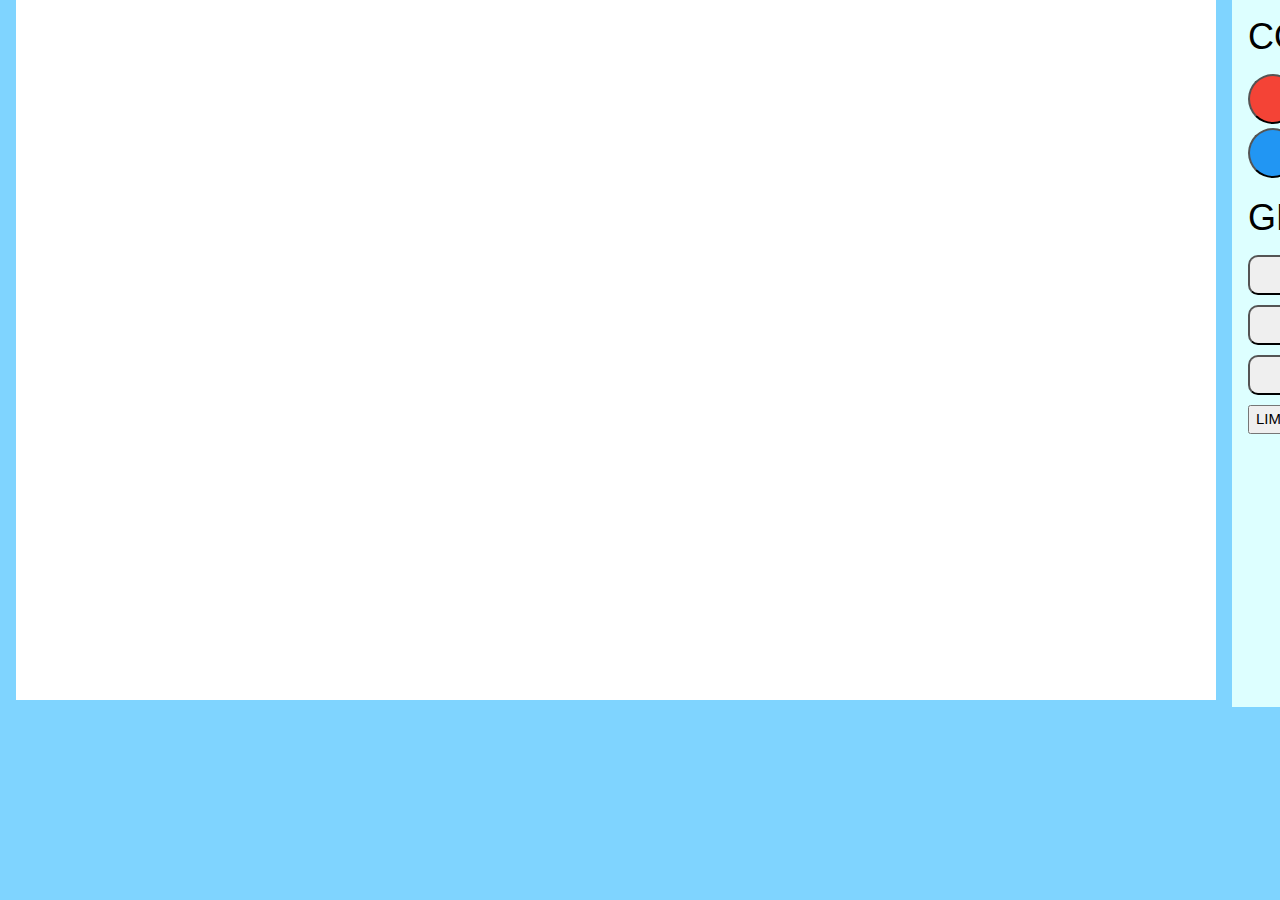
==== pizarraSVG.html @ 1fb72562 "funcion de botones, primera version svg" ====
<!DOCTYPE html>
<html lang="en">
<head>
    <meta charset="UTF-8">
    <meta http-equiv="X-UA-Compatible" content="IE=edge">
    <meta name="viewport" content="width=device-width, initial-scale=1.0">
    <link rel="stylesheet" href="https://www.w3schools.com/w3css/4/w3.css">
    <link rel="stylesheet" href="style.css">
    <title>PizarraSVG</title>
</head>
<body>
    <main>
        <section class="w3-container w3-cell">
            <svg id="comportamiento" id="comportamiento" width="1200" height="700">
                <rect id="backgroundrect" width="100%" height="100%" x="0" y="0" fill="#FFFFFF" stroke="none"></rect>
                
            </svg>
                        
        </section>
        <section class="contenedor w3-container w3-pale-blue w3-cell">
            <div>
                <div  class="menu">
                    <h1>COLOR</h1>
                    <button class="w3-red" onclick="cambiarColor('red')"></button>
                    <button class="w3-green" onclick="cambiarColor('green')"></button>
                    <button class="w3-yellow" onclick="cambiarColor('yellow')"></button>
                    <button class="w3-blue" onclick="cambiarColor('blue')"></button>
                    <button class="w3-orange" onclick="cambiarColor('orange')"></button>
                    <button class="w3-black" onclick="cambiarColor('black')"></button>
                </div>
    
                <div class="grosor">
                    <h1>GROSOR</h1>
                    <button class="w3-"onclick="cambiarGrosor(1)"></button>
                    <button class="w3-" style="background-size: 100px 60px;" onclick="cambiarGrosor(3)"></button>
                    <button class="w3-" style="background-size: 100px 40px;"onclick="cambiarGrosor(5)"></button>
                </div>
                <button id="limpiar">LIMPIAR</button>  
            </div>   
        </section>
    </main>
    <script src="scriptsvg.js"></script>
</body>
</html>
---- style.css ----
body{
    margin: 0px;
    padding: 0px;
    background-color: rgb(127, 212, 255);
}

canvas{
    border: 2px solid;
    background-color: white;
    margin: 10px;
}
.limpiar{
    width: 180px;
    height: 40px;
    border-radius: 20px;
    background-color: bisque;
}

.margen{
    margin: 17px;
}

.contenedor{
    height: 700px;
    width: 100%;
}

.menu button{
    border-radius: 100%;
    width: 50px;
    height: 50px;
}

.grosor button{
    background-image: url("img/lineagruesa.png");
    background-size: 100px 100px;
    background-repeat: no-repeat;
    height: 40px;
    width: 150px;
    background-position: center;
    border-radius: 10px;
    margin-bottom: 10px;
}
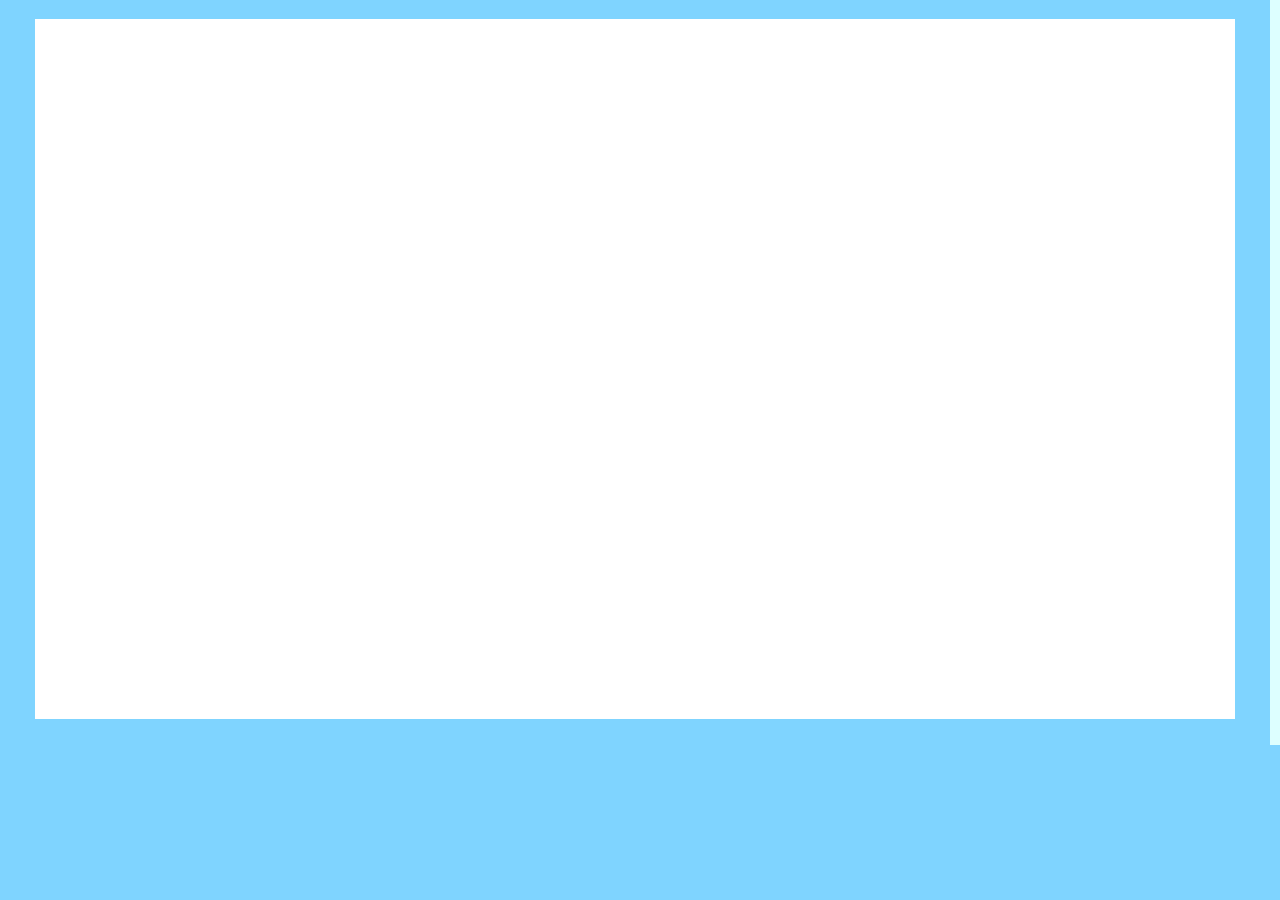
==== commit 60187729: "cambios" ====
--- a/pizarraSVG.html
+++ b/pizarraSVG.html
@@ -11,9 +11,11 @@
 <body>
     <main>
         <section class="w3-container w3-cell">
-            <svg id="comportamiento" id="comportamiento" width="1200" height="700">
+            <svg id="comportamiento" class="margen" width="1200" height="700">
                 <rect id="backgroundrect" width="100%" height="100%" x="0" y="0" fill="#FFFFFF" stroke="none"></rect>
-                
+                <g id="dibujos">
+
+                </g>
             </svg>
                         
         </section>
@@ -27,13 +29,14 @@
                     <button class="w3-blue" onclick="cambiarColor('blue')"></button>
                     <button class="w3-orange" onclick="cambiarColor('orange')"></button>
                     <button class="w3-black" onclick="cambiarColor('black')"></button>
+                    <input type="color">
                 </div>
     
                 <div class="grosor">
                     <h1>GROSOR</h1>
-                    <button class="w3-"onclick="cambiarGrosor(1)"></button>
+                    <button class="w3-"onclick="cambiarGrosor(5)"></button>
                     <button class="w3-" style="background-size: 100px 60px;" onclick="cambiarGrosor(3)"></button>
-                    <button class="w3-" style="background-size: 100px 40px;"onclick="cambiarGrosor(5)"></button>
+                    <button class="w3-" style="background-size: 100px 40px;"onclick="cambiarGrosor(1)"></button>
                 </div>
                 <button id="limpiar">LIMPIAR</button>  
             </div>   
--- a/style.css
+++ b/style.css
@@ -5,11 +5,11 @@
 }
 
 canvas{
-    border: 2px solid;
     background-color: white;
     margin: 10px;
 }
-.limpiar{
+
+#limpiar{
     width: 180px;
     height: 40px;
     border-radius: 20px;
@@ -17,7 +17,7 @@
 }
 
 .margen{
-    margin: 17px;
+    margin: 19px;
 }
 
 .contenedor{
@@ -30,7 +30,6 @@
     width: 50px;
     height: 50px;
 }
-
 .grosor button{
     background-image: url("img/lineagruesa.png");
     background-size: 100px 100px;
